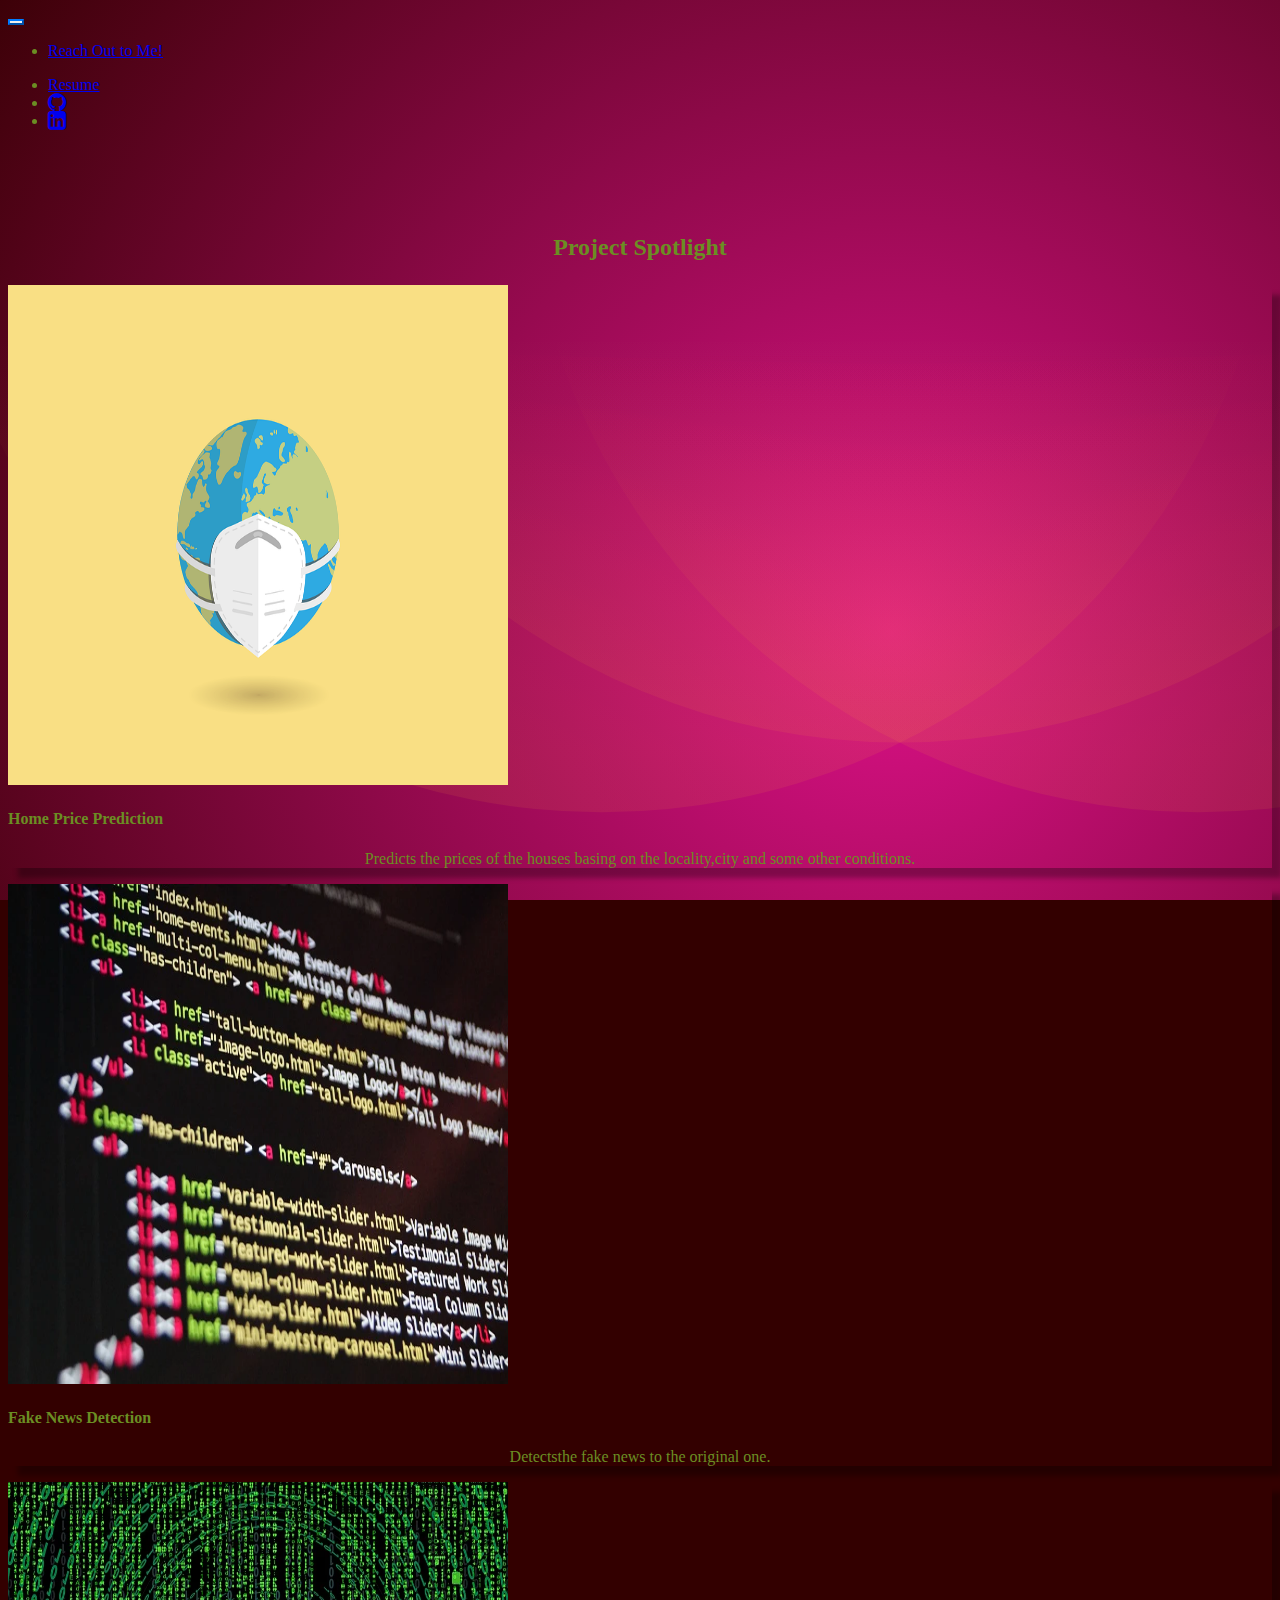
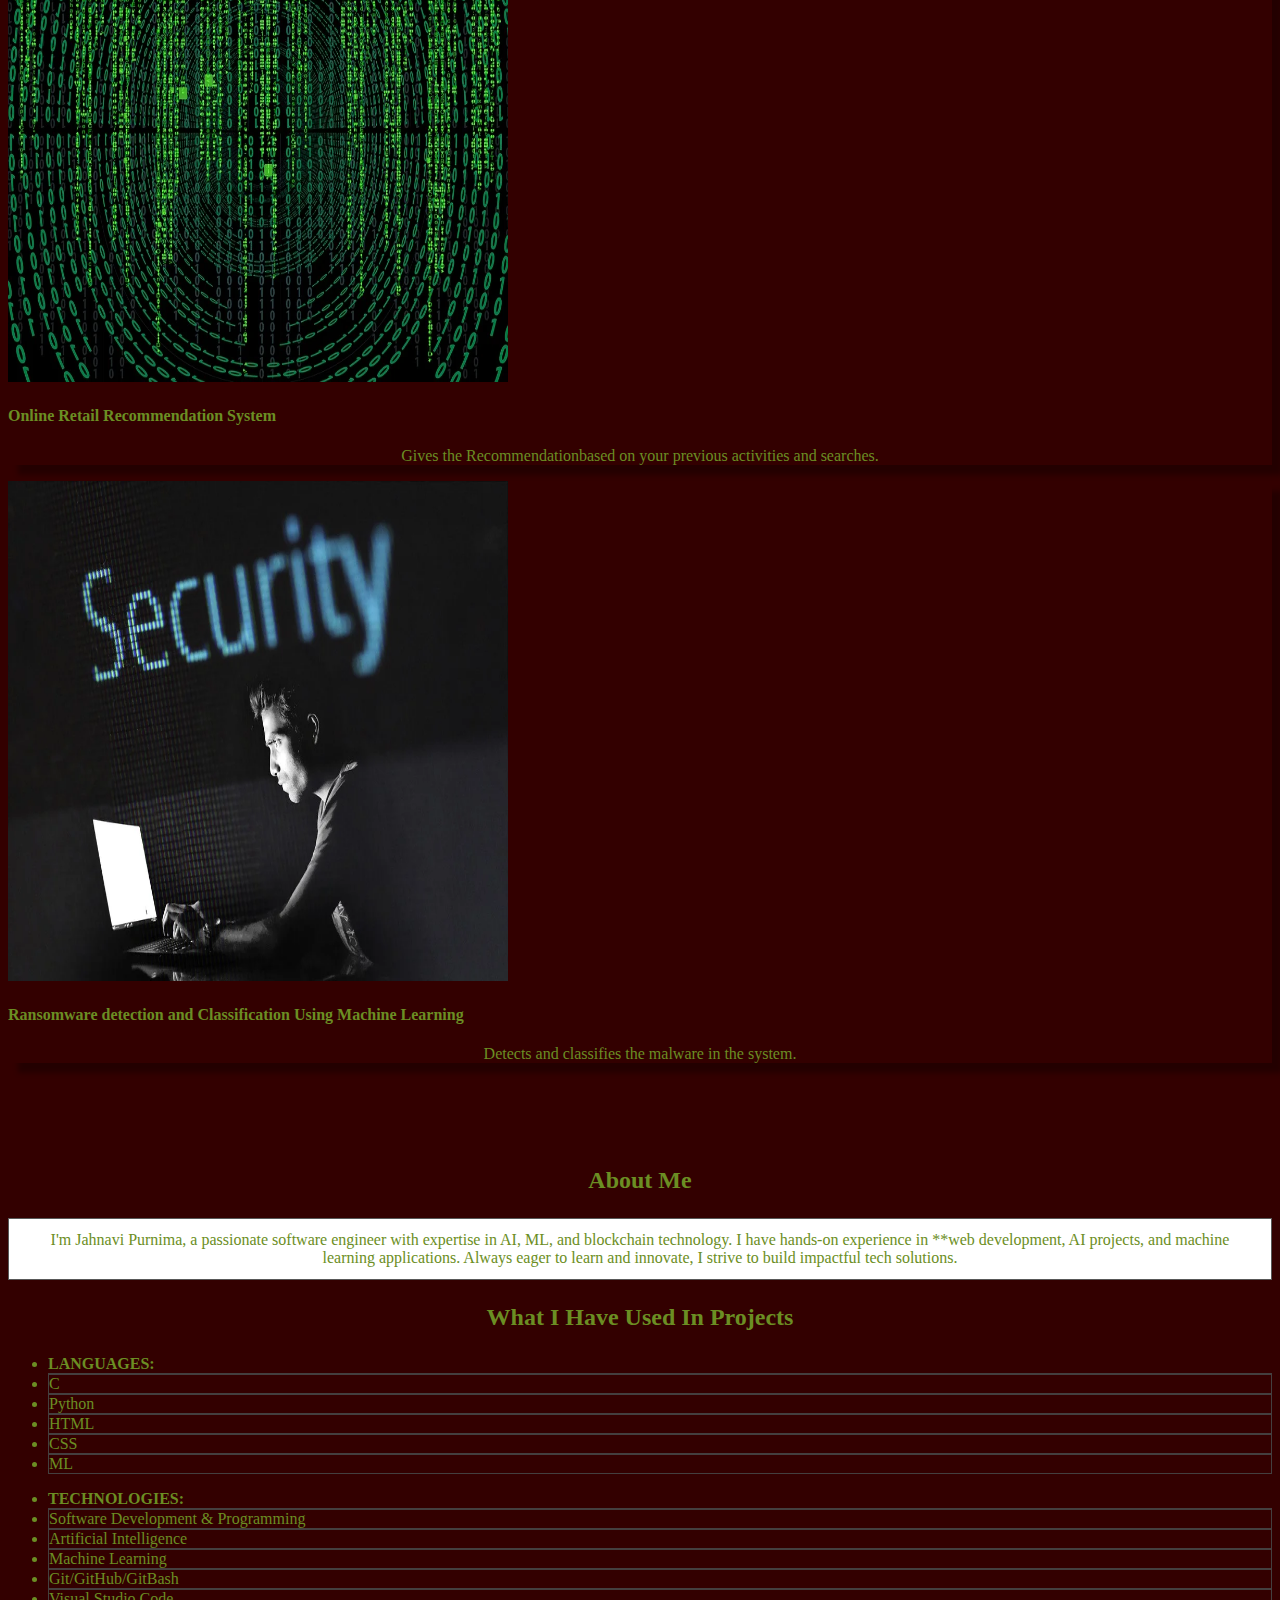
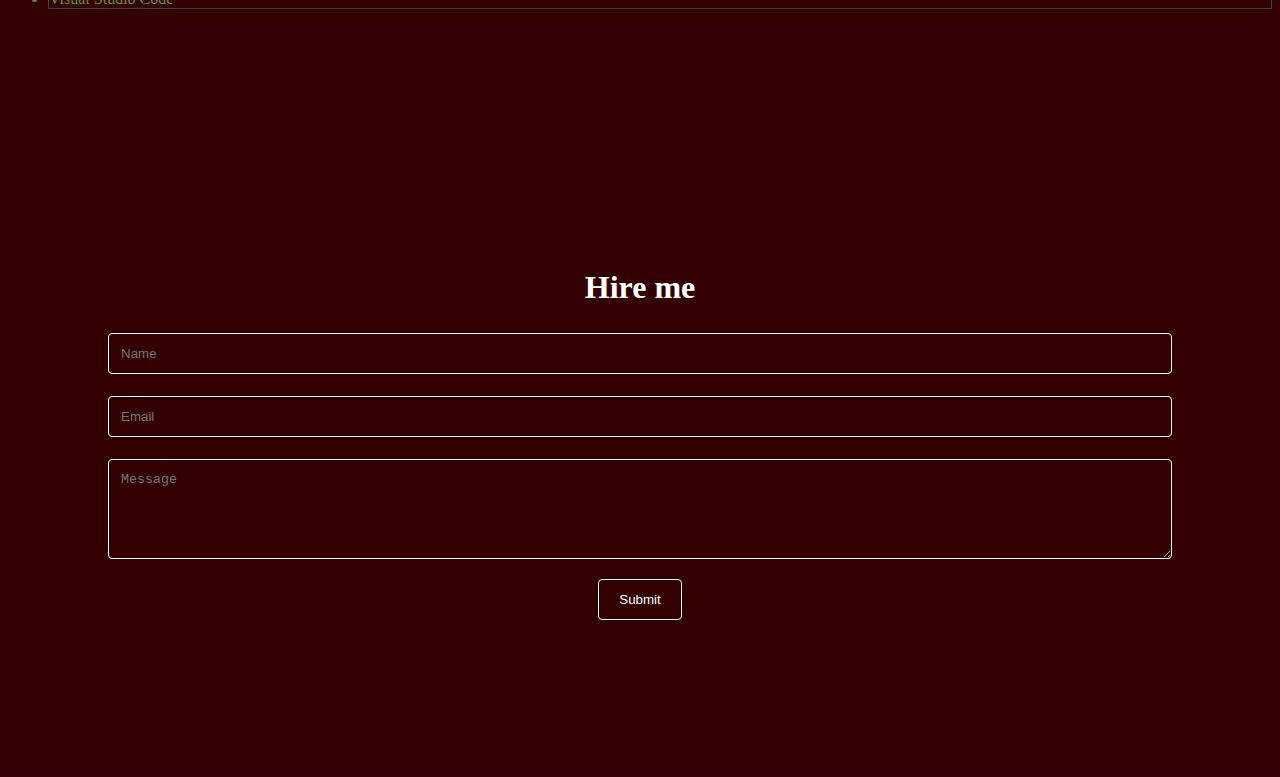
==== index.html @ 0a51f356 "<div class="container last"> 			<div class="section "> 				<div class="contact"> 					<h1>Hire me</h" ====
<!DOCTYPE html>
<html lang="en">

<head>
	<meta charset="utf-8">
	<title>Vetcha Jahnavi Purnima Portfolio</title>
	<meta name="description"
		content="A portfolio showcasing my projects and about me.">
	<meta name="author" content="jahnavi boggle">
	<meta name="viewport" content="width=device-width, initial-scale=1, shrink-to-fit=no">
	<link rel="stylesheet" href="https://stackpath.bootstrapcdn.com/bootstrap/4.1.3/css/bootstrap.min.css"
		integrity="sha384-MCw98/SFnGE8fJT3GXwEOngsV7Zt27NXFoaoApmYm81iuXoPkFOJwJ8ERdknLPMO" crossorigin="anonymous">
	<link rel="stylesheet" href="font-awesome-4.7.0/css/font-awesome.min.css">
	<link rel="stylesheet" href="styles.css">
</head>

<body>

	<!-- bootstrap4 navbar -->
	<div class="container">
		<nav class="navbar navbar-expand-sm">
			<!-- toggler/collapsibe button hidden until certain screen width -->
			<button class="navbar-toggler custom-toggler ml-auto" type="button" data-toggle="collapse"
				data-target="#collapsibleNavbar">
				<span class="navbar-toggler-icon"></span>
			</button>

			<div class="collapse navbar-collapse" id="collapsibleNavbar">
				<ul class="navbar-nav mr-auto">
					<!-- contact email info -->
					<li class="navbar-item p-3">
						<a href="jahnavi16v@gmail.com">Reach Out to Me!</a>
					</li>
				</ul>
				<ul class="navbar-nav">
					<!-- resume -->
					<li class="nav-item p-3">
						<a href="Resume_Template.pdf" target="_blank">Resume</a>
					</li>
					<!-- GitHub account -->
					<li class="nav-item p-3">
						<a href="https://github.com/VJahnavi1610" target="_blank"><i class="fa fa-lg fa-github" aria-hidden="true"></i></a>
					</li>
					<!-- LinkedIn account -->
					<li class="nav-item p-3">
						<a href="https://www.linkedin.com/in/jahnavipurnimav10" target="_blank"><i class="fa fa-lg fa-linkedin-square" aria-hidden="true"></i></a>
					</li>
				</ul>
			</div>
		</nav>
	</div>

	<div class="container" id="white-space-div"></div>

	<!-- project section header -->
	<div class="container section-title">
		<span>
			<h2>Project Spotlight</h2>
		</span>
	</div>

	<!-- project cards -->
	<div class="container row mx-auto">
		<div class="card mx-auto mt-4">
			<a href="@@@projectGitHubUrl@@@" target="_blank">
				<img class="card-img-top img-portion" id="img1" src="royaltyFreeEarth.png">
			</a>
			<div class="card-body">
				<h4 class="card-title">Home Price Prediction</h4>
				<p class="card-text">Predicts the prices of the houses basing on the locality,city and some other conditions.</p>
				
			</div>
		</div>
		<div class="card mx-auto mt-4">
			<a href="@@@projectGitHubUrl@@@" target="_blank">
				<img class="card-img-top img-portion" id="img2" src="royaltyFreehtmlCode.png">
			</a>
			<div class="card-body">
				<h4 class="card-title">Fake News Detection</h4>
				<p class="card-text">Detectsthe fake news to the original one.</p>
				
			</div>
		</div>
		<div class="card mx-auto mt-4">
			<a href="@@@projectGitHubUrl@@@" target="_blank">
				<img class="card-img-top img-portion" id="img3" src="royaltyFreematrix.png">
			</a>
			<div class="card-body">
				<h4 class="card-title">Online Retail Recommendation System</h4>
				<p class="card-text">Gives the Recommendationbased on your previous activities and searches.</p>
				
			</div>
		</div>
		<div class="card mx-auto mt-4">
			<a href="@@@projectGitHubUrl@@@" target="_blank">
				<img class="card-img-top img-portion" id="img4" src="royaltyFreesecurity.png">
			</a>
			<div class="card-body">
				<h4 class="card-title">Ransomware detection and Classification Using Machine Learning </h4>
				<p class="card-text">Detects and classifies the malware in the system.</p>
				
			</div>
		</div>
	</div>

	<div class="container" id="white-space-div"></div>

	<!-- about me and skills section -->
	<div class="container row mx-auto">
		<span class="col-lg-6">
			<h2 class="section-title">About Me</h2>
			<p class="col-sm-8 mx-auto">  

				I'm Jahnavi Purnima, a passionate software engineer with expertise in AI, ML, and blockchain technology. I have hands-on experience in **web development, AI projects, and machine learning applications. Always eager to learn and innovate, I strive to build impactful tech solutions.</p>
		</span>
		<span class="col-lg-6">
			<h2 class="section-title">What I Have Used In Projects</h2>
			<div class="container row">
				<ul class="list-group-horizontal text-center col-sm-6">
					<li class="list-group-item">LANGUAGES:</li>
					<li class="list-group-item">C</li>
					<li class="list-group-item">Python</li>
					<li class="list-group-item">HTML</li>
					<li class="list-group-item">CSS</li>
					<li class="list-group-item">ML</li>
				</ul>
				<ul class="list-group-horizontal text-center col-sm-6">
					<li class="list-group-item">TECHNOLOGIES:</li>
					<li class="list-group-item">Software Development & Programming</li>
					<li class="list-group-item">Artificial Intelligence</li>
					<li class="list-group-item">Machine Learning</li>
					<li class="list-group-item">Git/GitHub/GitBash</li>
					<li class="list-group-item">Visual Studio Code</li>
				</ul>
			</div>
		</span>
	</div>

	<div class="container" id="white-space-div"></div>

	

	<div class="container" id="white-space-div"></div>

	<div class="container" id="white-space-div"></div>

	<!-- Scripts section -->
	<script src="https://stackpath.bootstrapcdn.com/bootstrap/4.1.3/js/bootstrap.min.js"
		integrity="sha384-ChfqqxuZUCnJSK3+MXmPNIyE6ZbWh2IMqE241rYiqJxyMiZ6OW/JmZQ5stwEULTy"
		crossorigin="anonymous"></script>

		<div class="container last">
			<div class="section ">
				<div class="contact">
					<h1>Hire me</h1>
			
			  <form action="">
		<input type="text" placeholder="Name">
		<input type="text" placeholder="Email">
		<textarea name="" id="" cols="30" rows="10" placeholder="Message" style="height: 100px;"></textarea>
		<input type="submit">
			  </form>
				</div>
			</div>
		</div>
		
</body>

</html>
---- styles.css ----
body {
    /* background-color: rgba(191, 248, 255, 0.35); */
    color:olivedrab;
    background-color: #330000;
    background-image: url("data:image/svg+xml,%3Csvg xmlns='http://www.w3.org/2000/svg' width='100%25' height='100%25' viewBox='0 0 800 400'%3E%3Cdefs%3E%3CradialGradient id='a' cx='396' cy='281' r='514' gradientUnits='userSpaceOnUse'%3E%3Cstop offset='0' stop-color='%23D18'/%3E%3Cstop offset='1' stop-color='%23330000'/%3E%3C/radialGradient%3E%3ClinearGradient id='b' gradientUnits='userSpaceOnUse' x1='400' y1='148' x2='400' y2='333'%3E%3Cstop offset='0' stop-color='%23FA3' stop-opacity='0'/%3E%3Cstop offset='1' stop-color='%23FA3' stop-opacity='0.5'/%3E%3C/linearGradient%3E%3C/defs%3E%3Crect fill='url(%23a)' width='800' height='400'/%3E%3Cg fill-opacity='0.19'%3E%3Ccircle fill='url(%23b)' cx='267.5' cy='61' r='300'/%3E%3Ccircle fill='url(%23b)' cx='532.5' cy='61' r='300'/%3E%3Ccircle fill='url(%23b)' cx='400' cy='30' r='300'/%3E%3C/g%3E%3C/svg%3E");
    background-attachment: fixed;
    background-size: cover;
/* background by SVGBackgrounds.com */
}
.section-title {
    text-align: center;
    margin: 1.5rem auto; /* centers div and gives top and bottom margin */
}
#white-space-div {
    height: 4rem;
}
.section-title + p {
    background-color:white;
    border:1px solid rgba(70, 70, 70, 0.9);
    padding: .75rem 1.25rem;
}
.btn, ul > .list-group-item {
    border:1px solid rgba(70, 70, 70, 0.9);
}

/*===========
    Navbar
=============*/

    /* match default bootstrap link color */
.custom-toggler {
    border-color: #007bff;
}
.custom-toggler:hover {
    border-color: rgba(0,86,179, 1);
}

    /* match default bootstrap link color on hover*/
.custom-toggler .navbar-toggler-icon {
    background-image: url("data:image/svg+xml;charset=utf8,%3Csvg viewBox='0 0 32 32' xmlns='http://www.w3.org/2000/svg'%3E%3Cpath stroke='rgba(0,123,255, 1)' stroke-width='2' stroke-linecap='round' stroke-miterlimit='10' d='M4 8h24M4 16h24M4 24h24'/%3E%3C/svg%3E");
}
.custom-toggler:hover .navbar-toggler-icon {
    background-image: url("data:image/svg+xml;charset=utf8,%3Csvg viewBox='0 0 32 32' xmlns='http://www.w3.org/2000/svg'%3E%3Cpath stroke='rgba(0,86,179, 1)' stroke-width='2' stroke-linecap='round' stroke-miterlimit='10' d='M4 8h24M4 16h24M4 24h24'/%3E%3C/svg%3E");
}


/*===========
    Cards
=============*/

.card {
    box-shadow: 10px 10px 5px rgba(0, 0, 0, 0.3);
}
.card-img-top {
    max-height: 500px;
}
.img-portion {
    width: 500px;
	height: 500px;
	display: black;
}

/*===========
    Lists
=============*/

:first-child.list-group-item {
    border-top: none;
    border-left: none;
    border-right: none;
    background: none;
    font-weight: bold;
}

.last{
    background-color: var(--secondarycolor);
    height: 550px;
}
   .contact{
       padding:30px 100px;
       text-align: center;
       height: 500px;
     
       color: white;
   }

   .contact h1, p{
       text-align: center;
   }

   input[type=text], textarea{
       width: 100%;
       padding: 12px;
       border: 1px solid white;
       border-radius: 4px;
       box-sizing: border-box;
       margin-top: 6px;
       margin-bottom: 16px;
       background-color: transparent;
       color: white;
   }



 input[type=submit]{
     text-align: center;
       padding: 12px 20px;
       border: 1px solid white;
       border-radius: 4px;
       box-sizing: border-box;
       cursor: pointer;
color: white;
       background-color: transparent;
   }

   .contact i{
    margin: 10px;
    cursor: pointer;   
   }

   
 #popupBoxOnePosition,
 #popupBoxTwoPosition,
 #popupBoxThreePosition {
   top: 0;
   left: 0;
   position: fixed;
   width: 100%;
   height: 100%;
   background-color: var(--secondarycolor);
   display: none;
   z-index: +3;
 }

 .popupBoxWrapper {
   width: 100%;
   text-align: center;
 }

 .popupBoxContent {
  justify-content: center;
  text-align: center;
 }

 .popupBoxContent h1{
   color: white;
   margin-bottom: 200px;
 }

 #closebox1,
 #closebox2,
 #closebox3,
 #closebox4,
 #closebox5,
 #closebox6 {
   margin-left: 97%;
   position: absolute;
   cursor: pointer;
   color: white;
 }

.popupBoxContent img{
  float: center;
 height: 200px;
 margin: 20px;
}
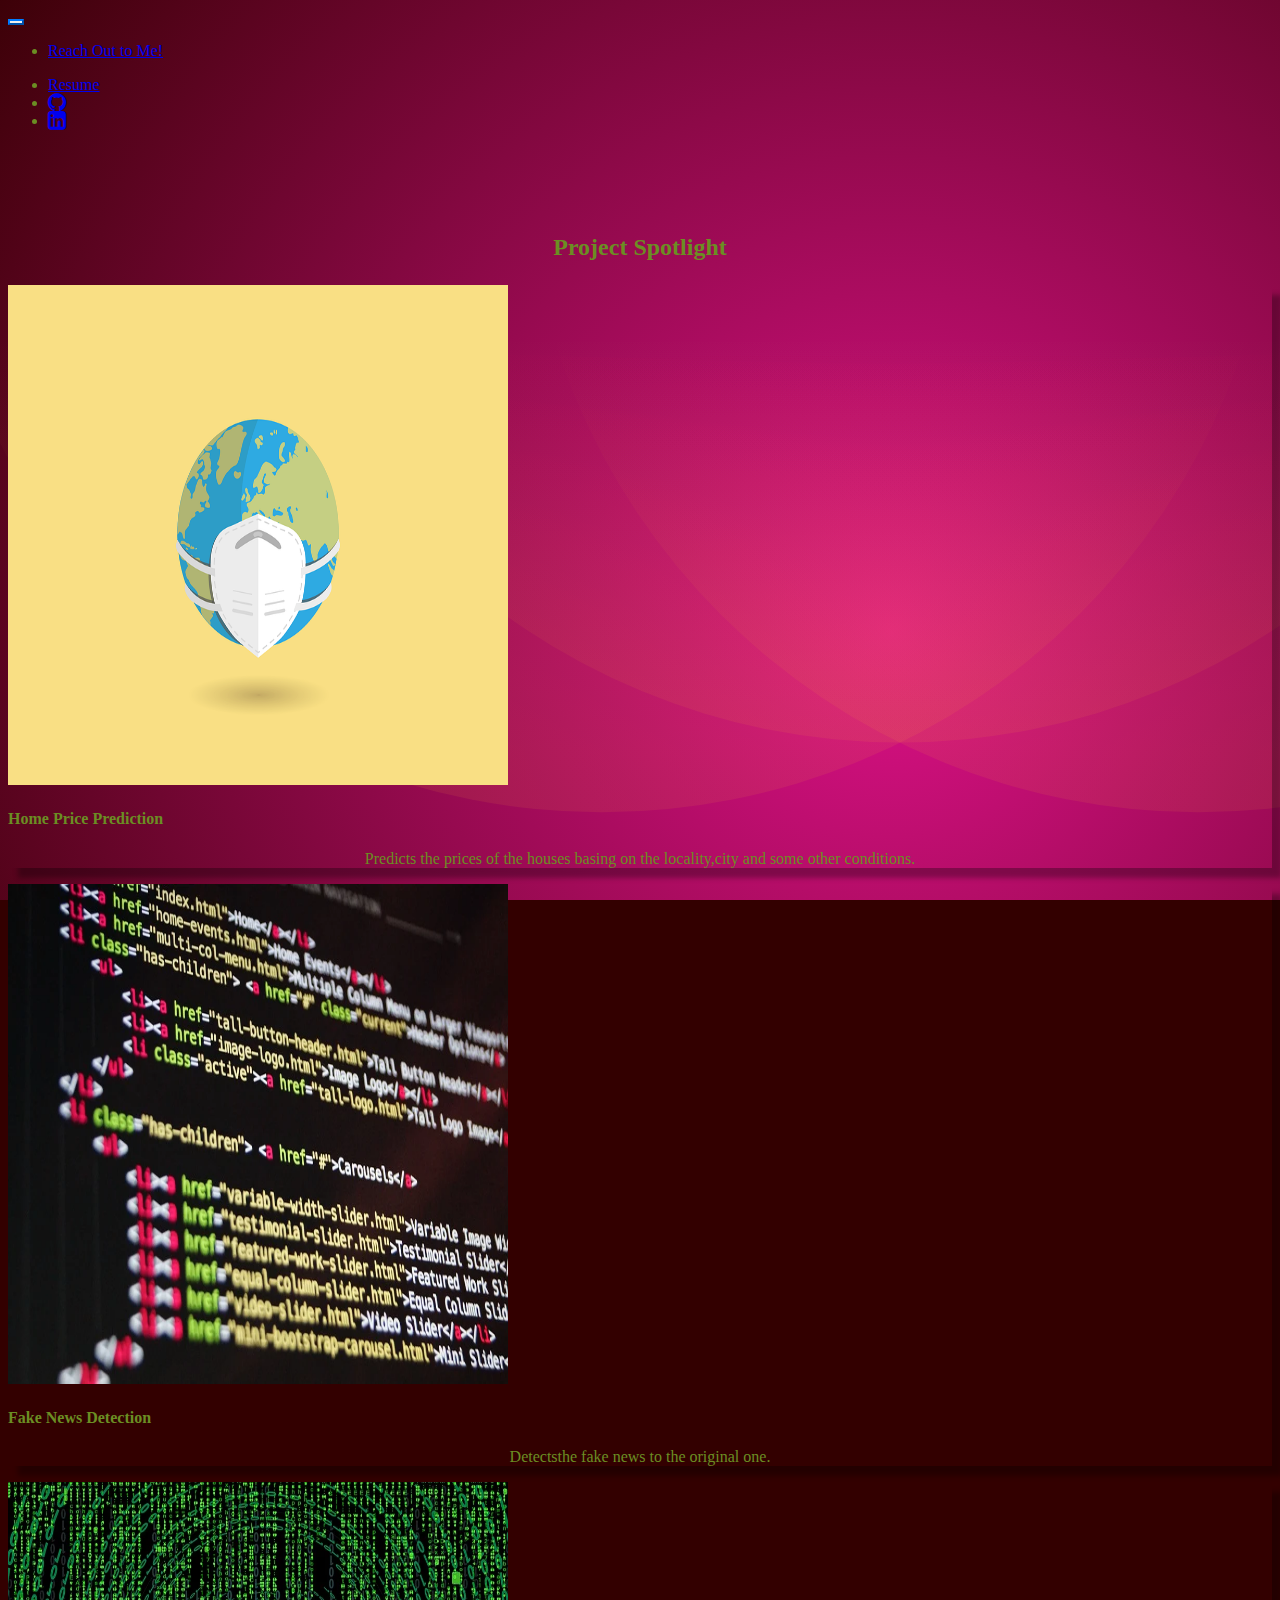
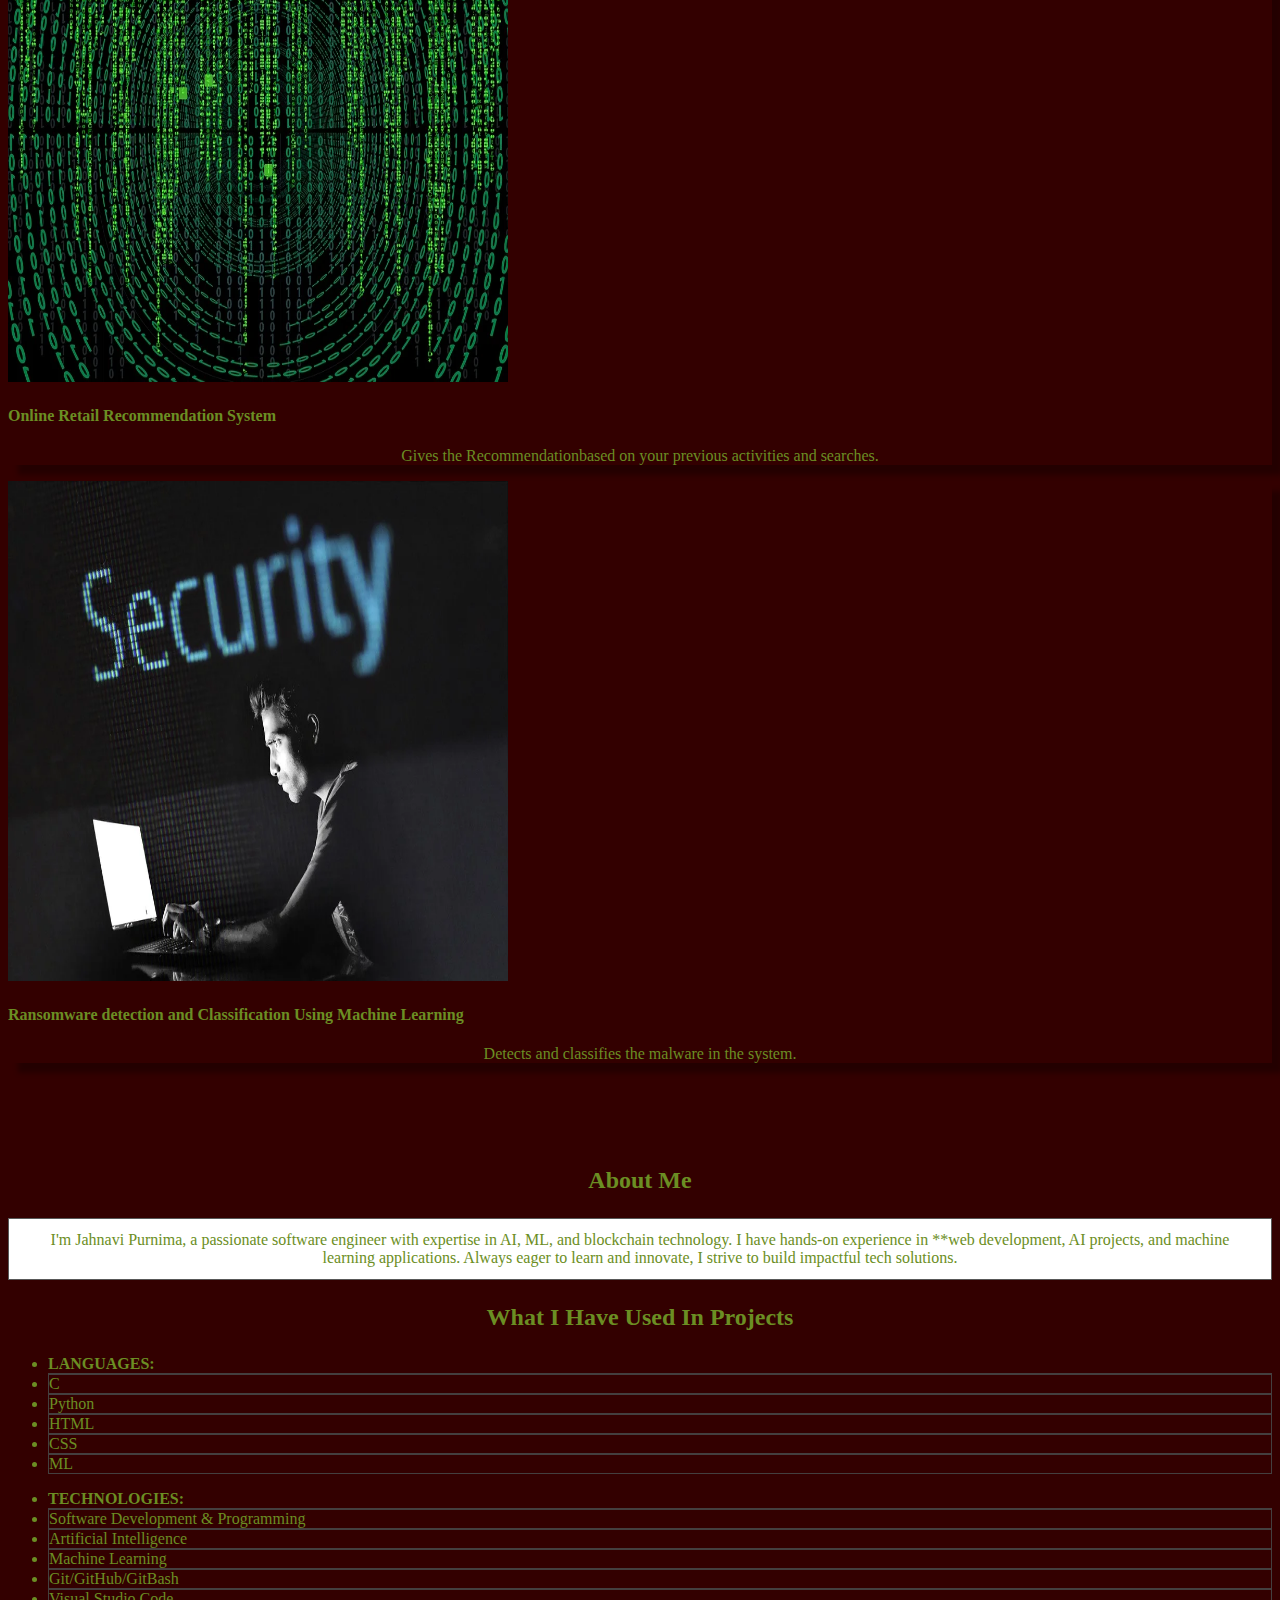
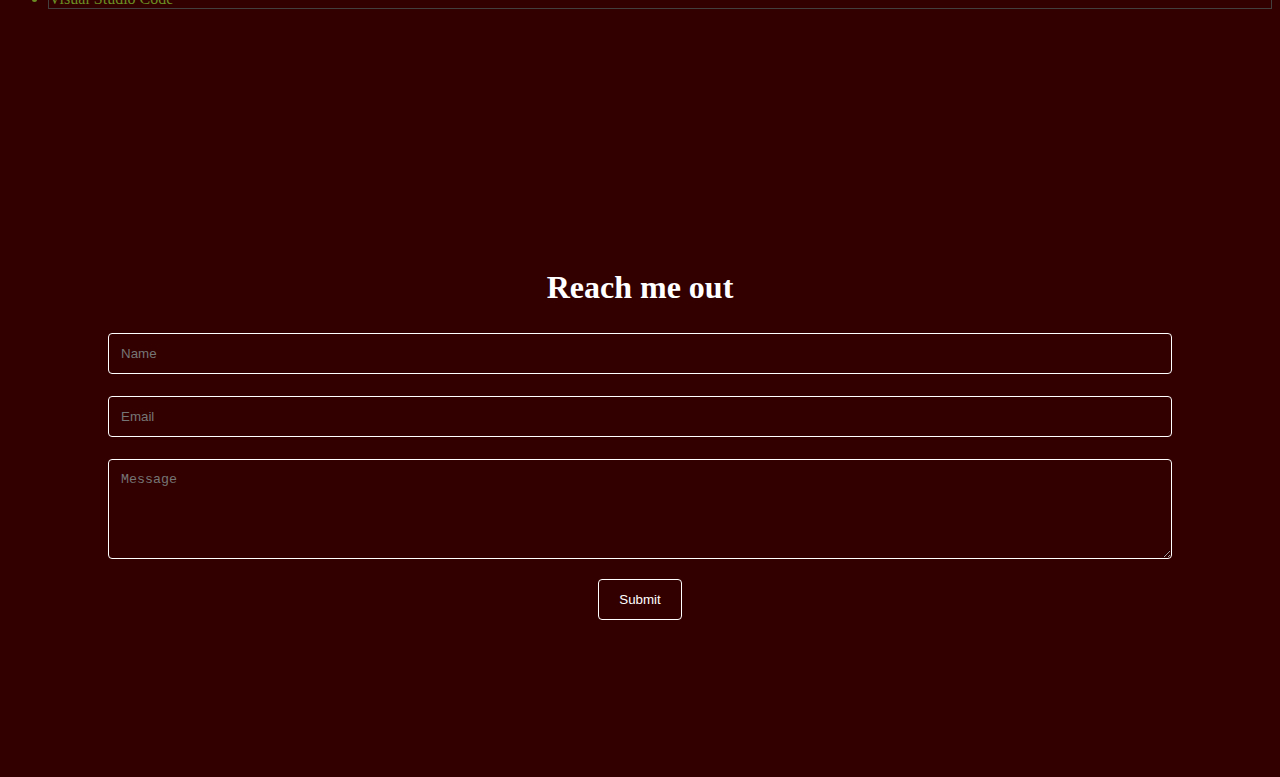
==== commit a0003dc3: "<h1>Reach me out</h1>" ====
--- a/index.html
+++ b/index.html
@@ -6,7 +6,7 @@
 	<title>Vetcha Jahnavi Purnima Portfolio</title>
 	<meta name="description"
 		content="A portfolio showcasing my projects and about me.">
-	<meta name="author" content="jahnavi boggle">
+	<meta name="author" content="jahnavi purnima">
 	<meta name="viewport" content="width=device-width, initial-scale=1, shrink-to-fit=no">
 	<link rel="stylesheet" href="https://stackpath.bootstrapcdn.com/bootstrap/4.1.3/css/bootstrap.min.css"
 		integrity="sha384-MCw98/SFnGE8fJT3GXwEOngsV7Zt27NXFoaoApmYm81iuXoPkFOJwJ8ERdknLPMO" crossorigin="anonymous">
@@ -30,6 +30,7 @@
 					<!-- contact email info -->
 					<li class="navbar-item p-3">
 						<a href="jahnavi16v@gmail.com">Reach Out to Me!</a>
+						
 					</li>
 				</ul>
 				<ul class="navbar-nav">
@@ -152,7 +153,7 @@
 		<div class="container last">
 			<div class="section ">
 				<div class="contact">
-					<h1>Hire me</h1>
+					<h1>Reach me out</h1>
 			
 			  <form action="">
 		<input type="text" placeholder="Name">
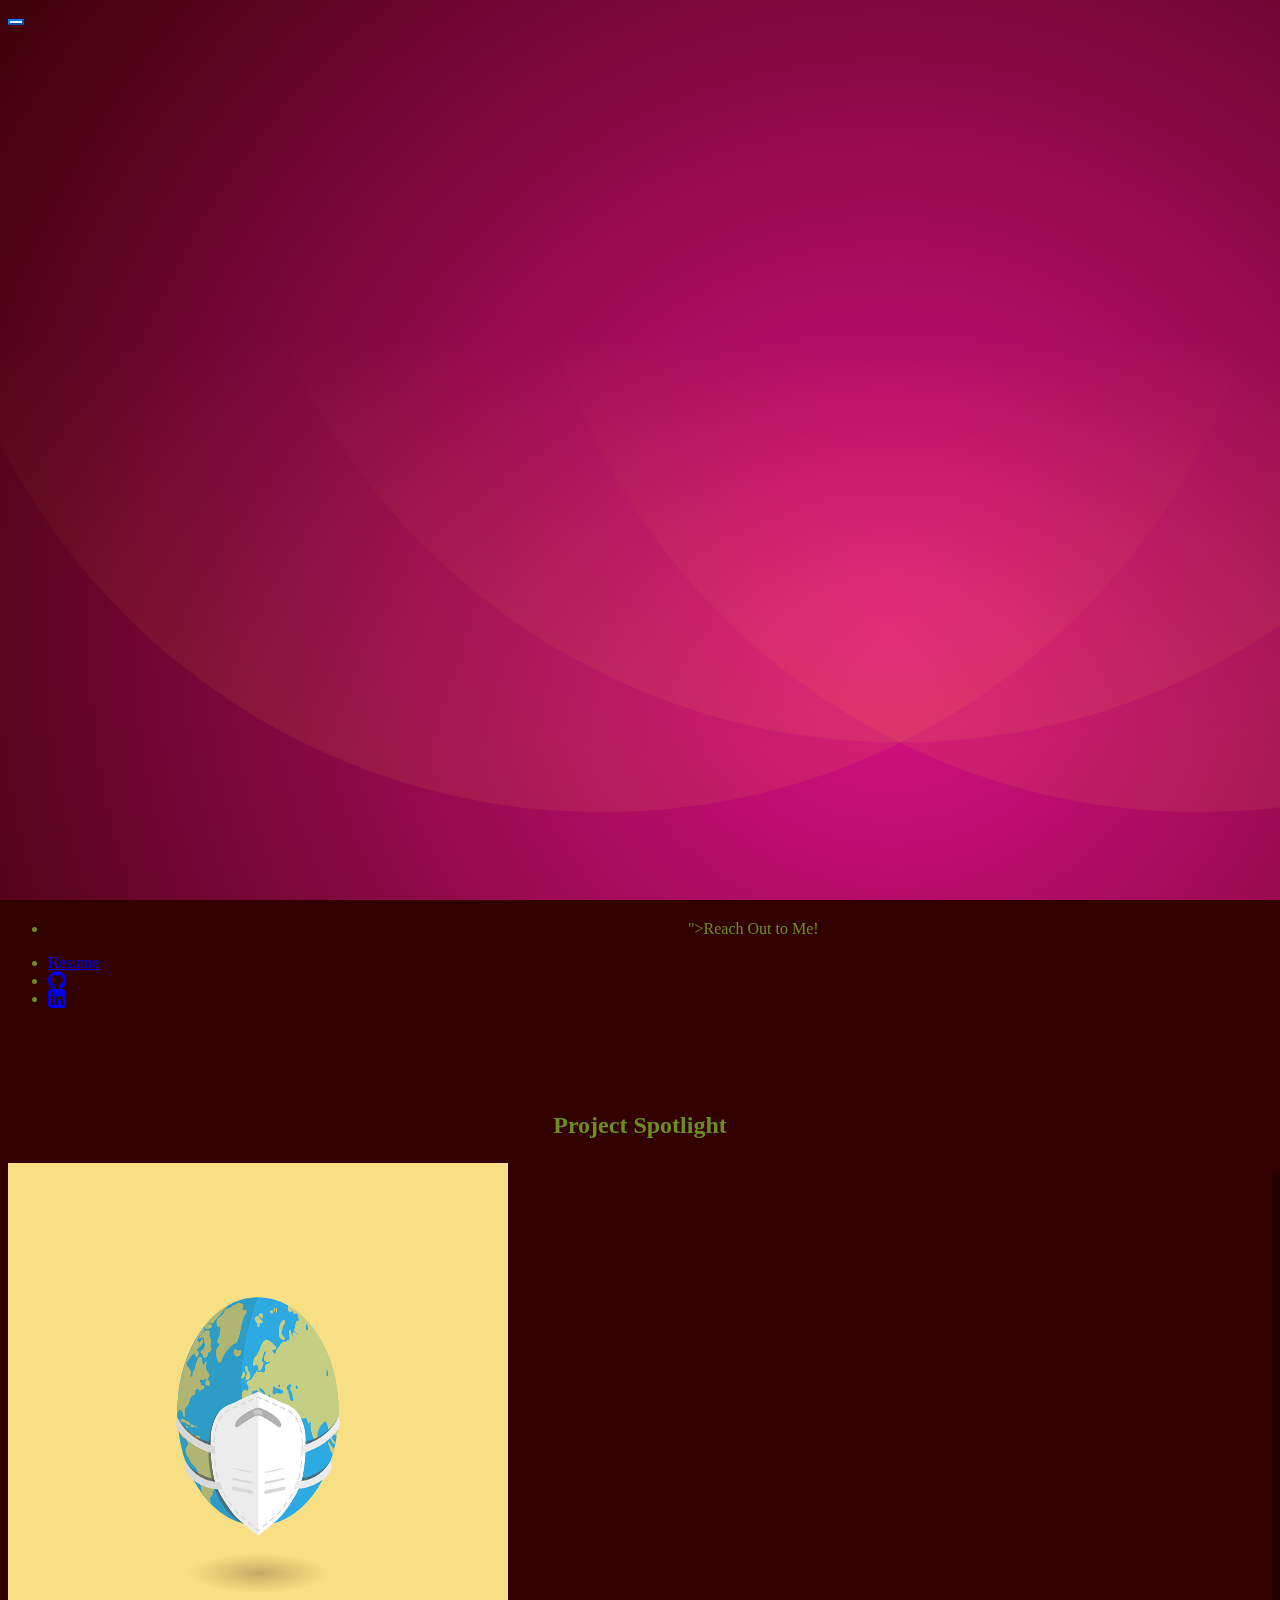
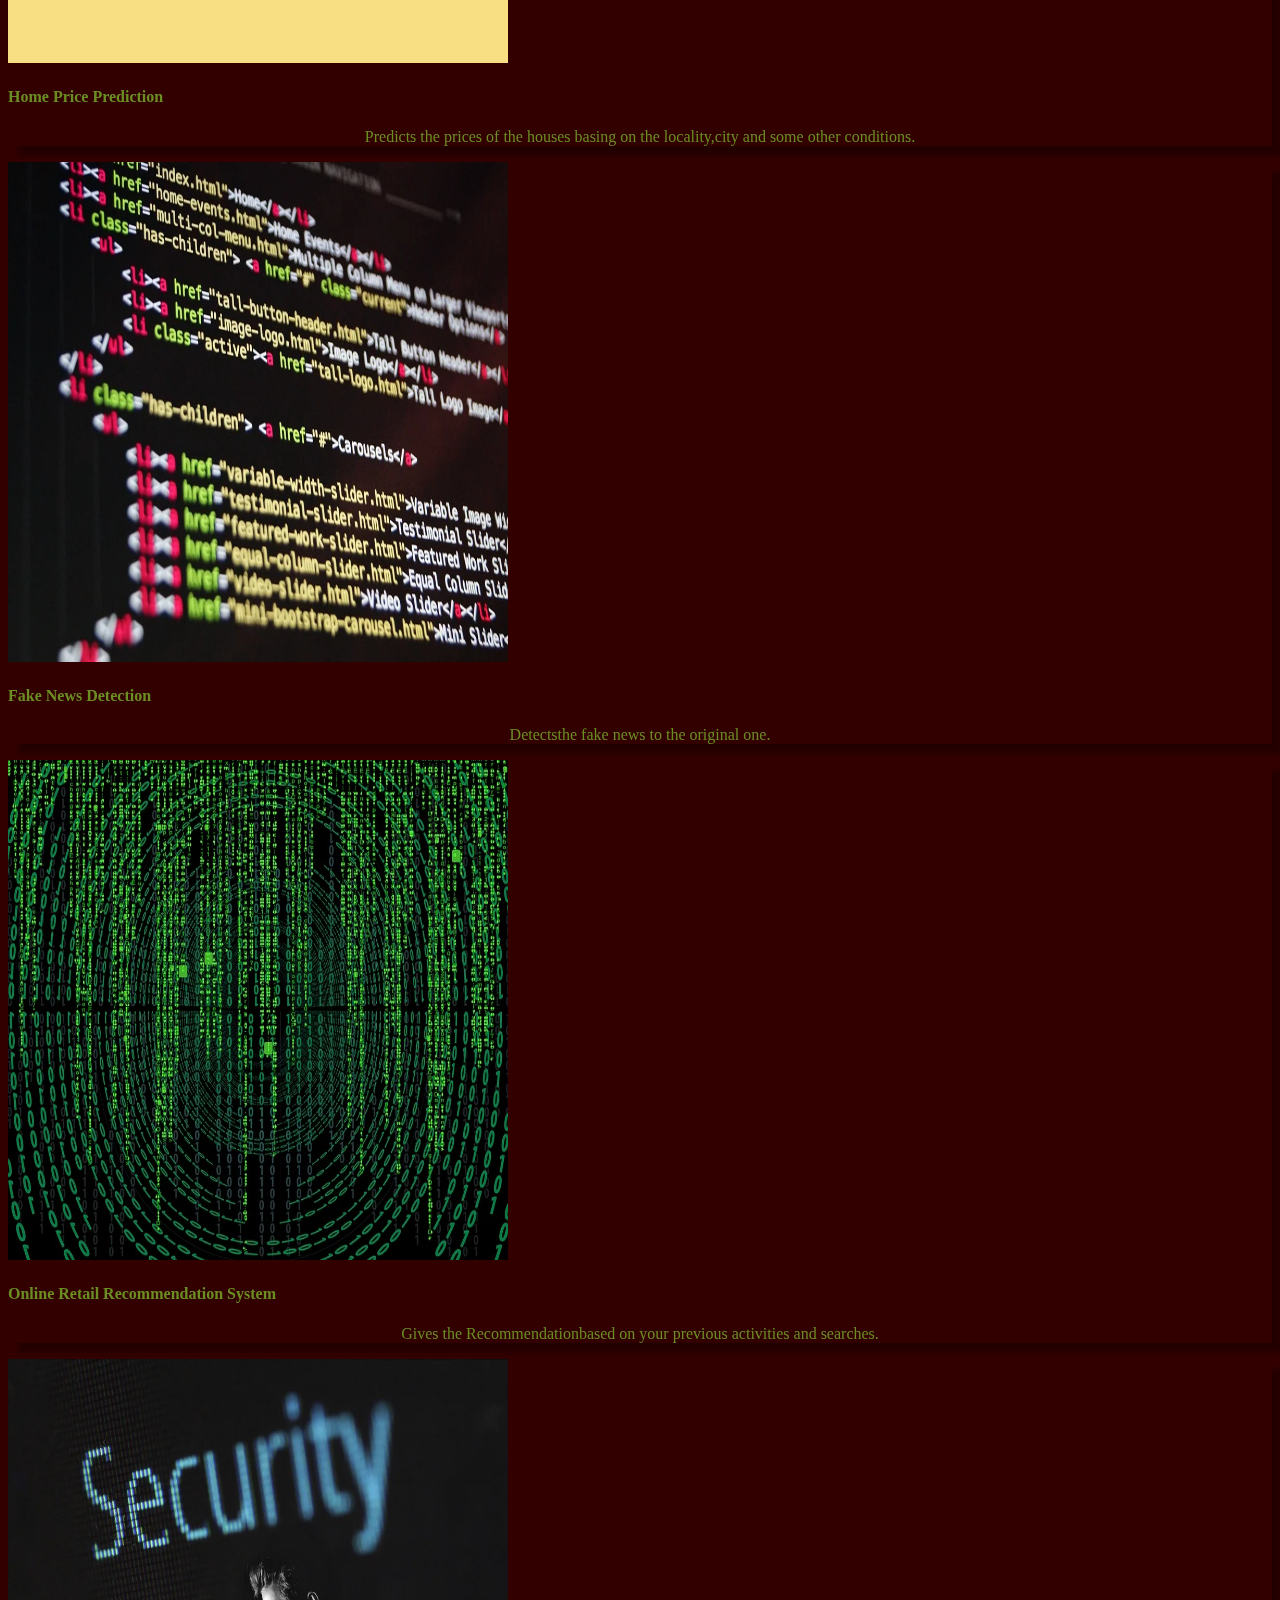
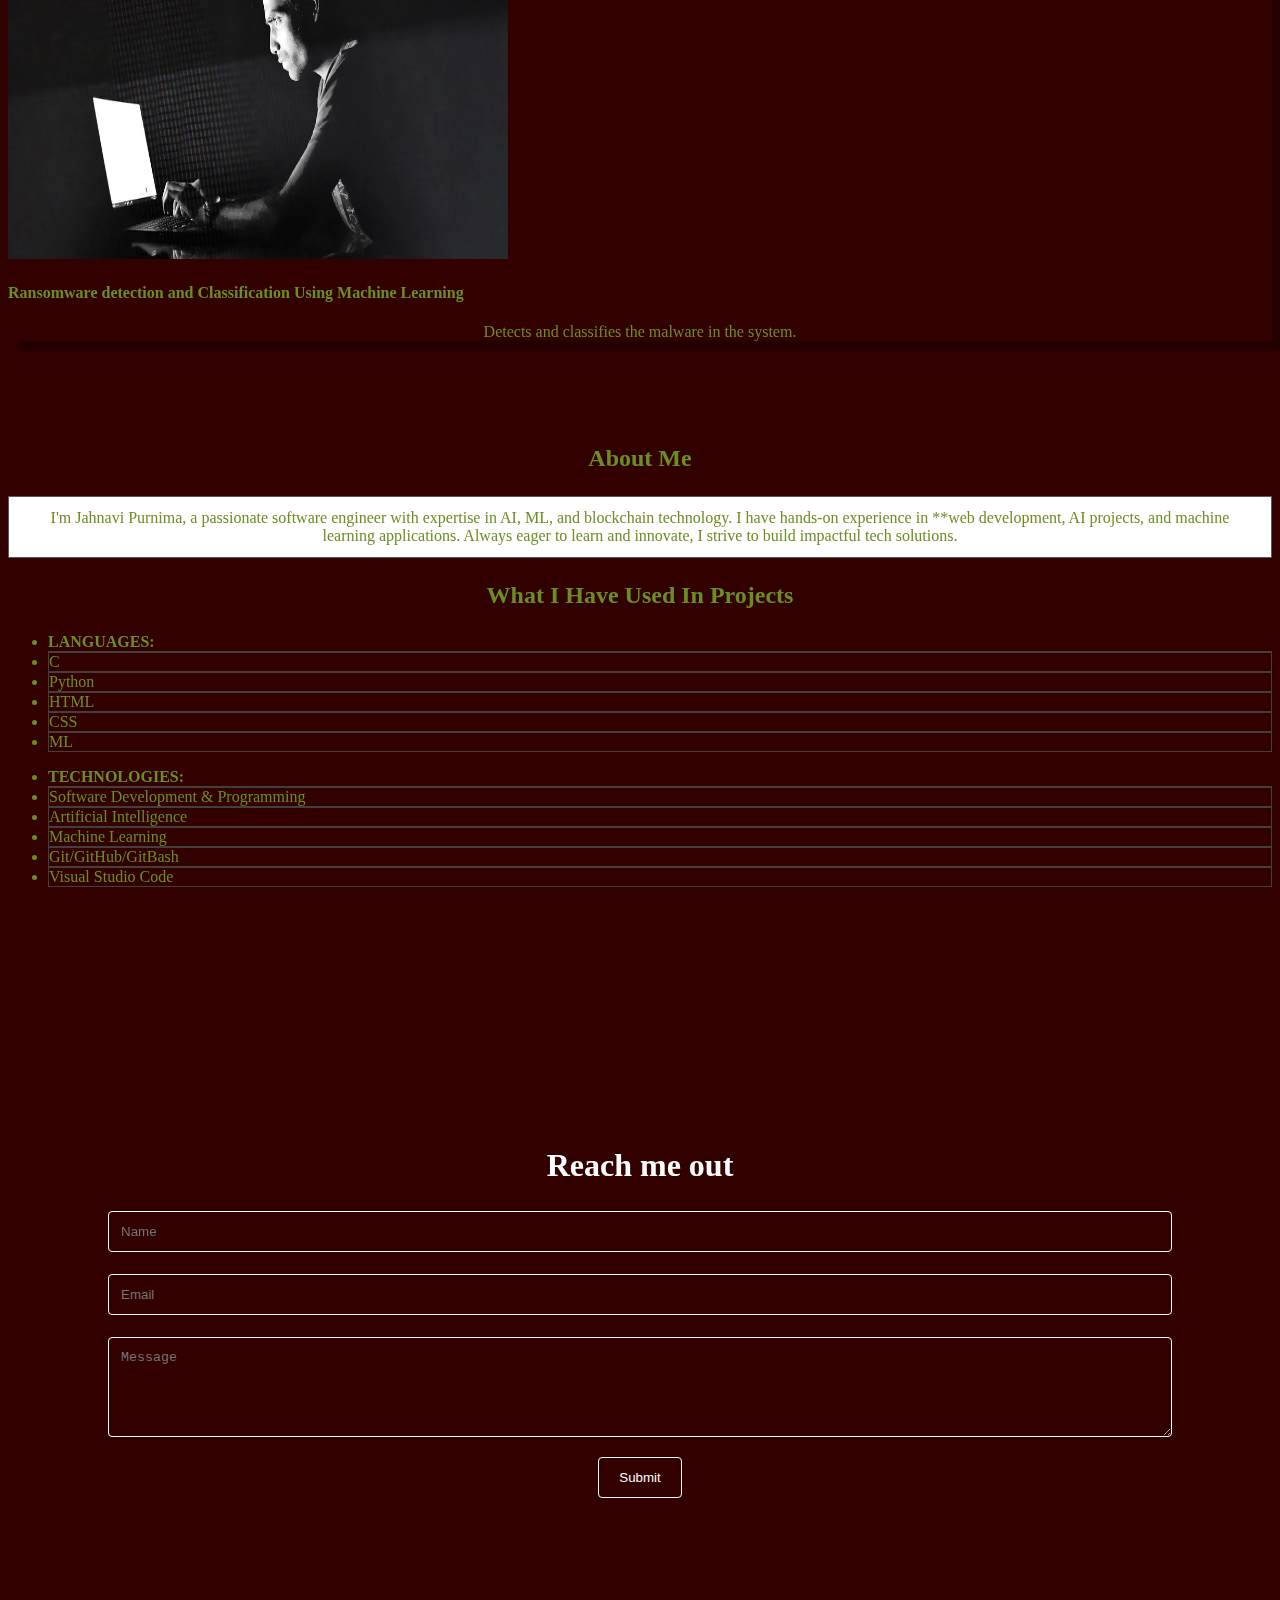
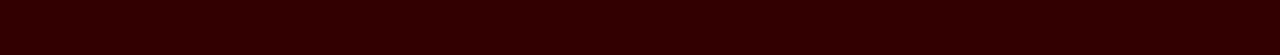
==== commit 4ccdfa83: "<iframe src="https://docs.google.com/forms/d/e/1FAIpQLSd8eQS-tcNwkzicrIyZKSiQVO0OPRy5CjAv8iKG5lNnOmH" ====
--- a/index.html
+++ b/index.html
@@ -29,7 +29,7 @@
 				<ul class="navbar-nav mr-auto">
 					<!-- contact email info -->
 					<li class="navbar-item p-3">
-						<a href="jahnavi16v@gmail.com">Reach Out to Me!</a>
+						<iframe src="https://docs.google.com/forms/d/e/1FAIpQLSd8eQS-tcNwkzicrIyZKSiQVO0OPRy5CjAv8iKG5lNnOmH_hg/viewform?embedded=true" width="640" height="892" frameborder="0" marginheight="0" marginwidth="0">Loading…</iframe>">Reach Out to Me!</a>
 						
 					</li>
 				</ul>
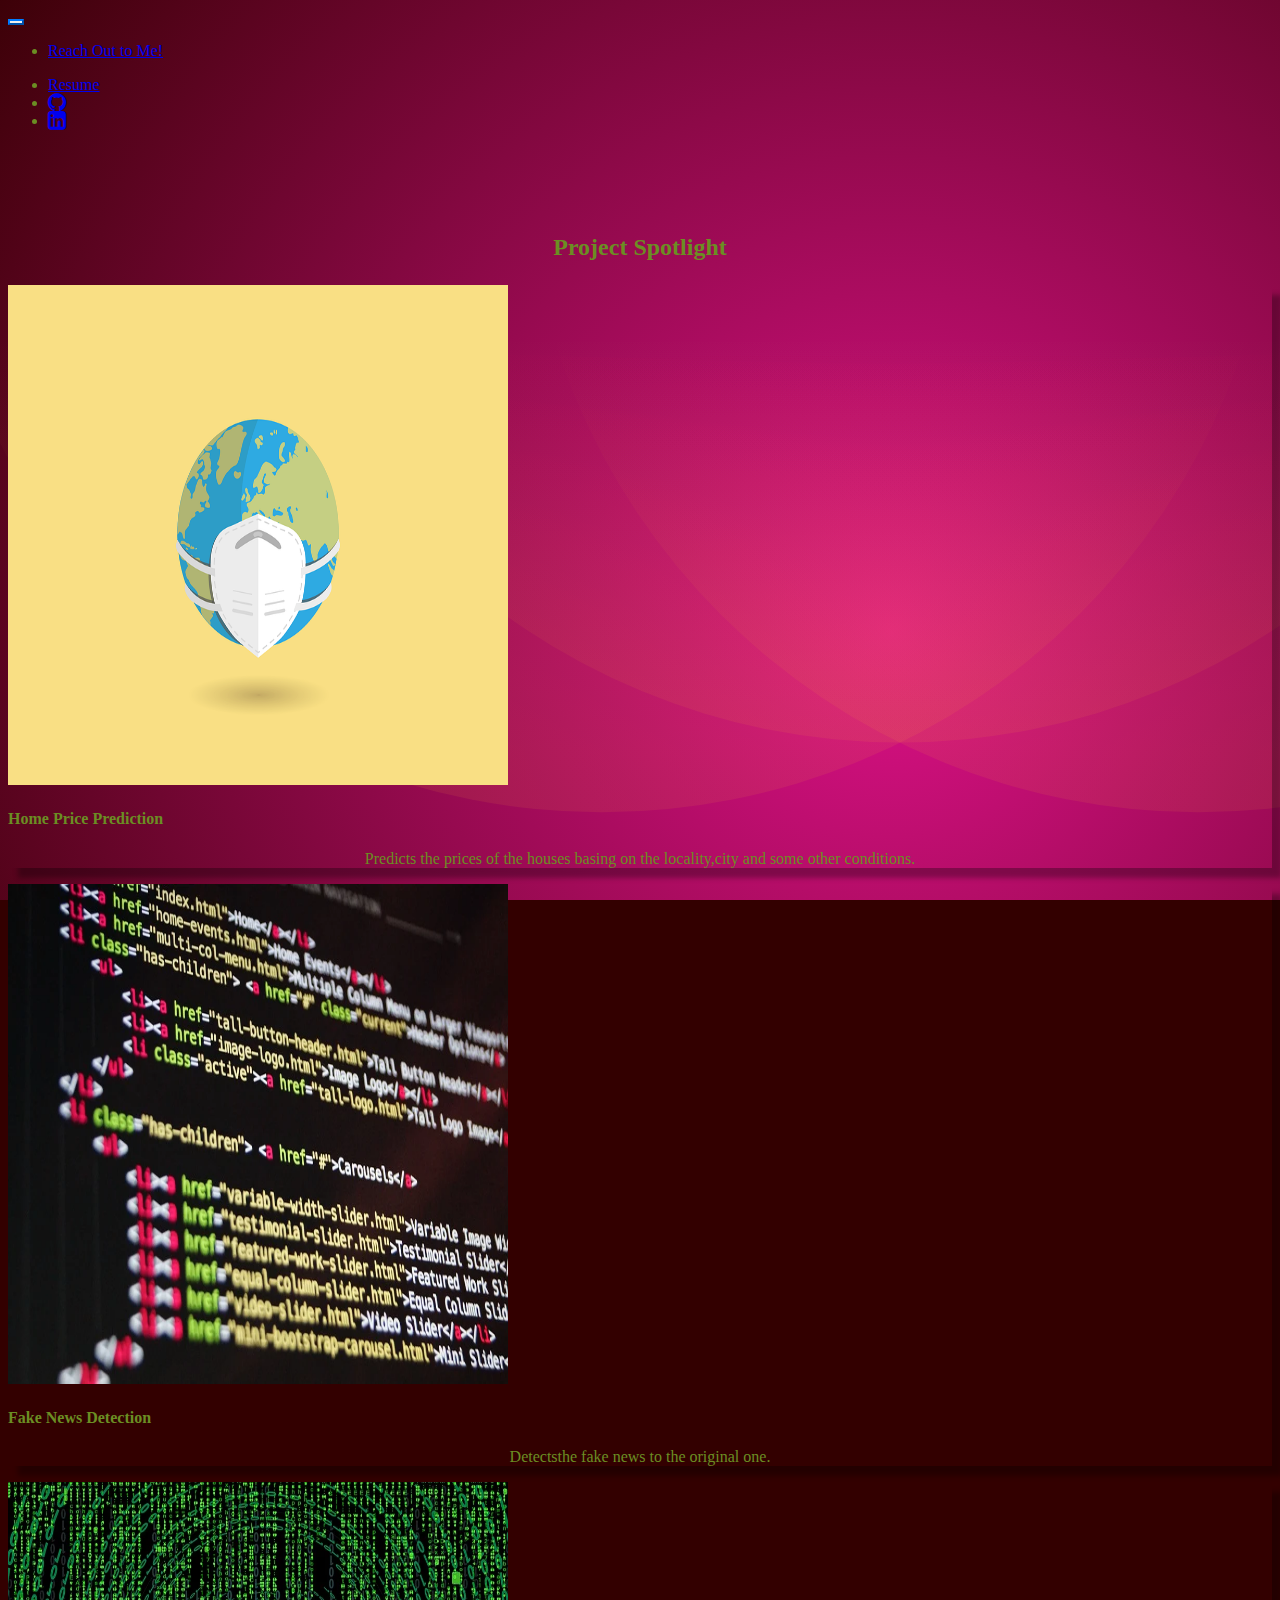
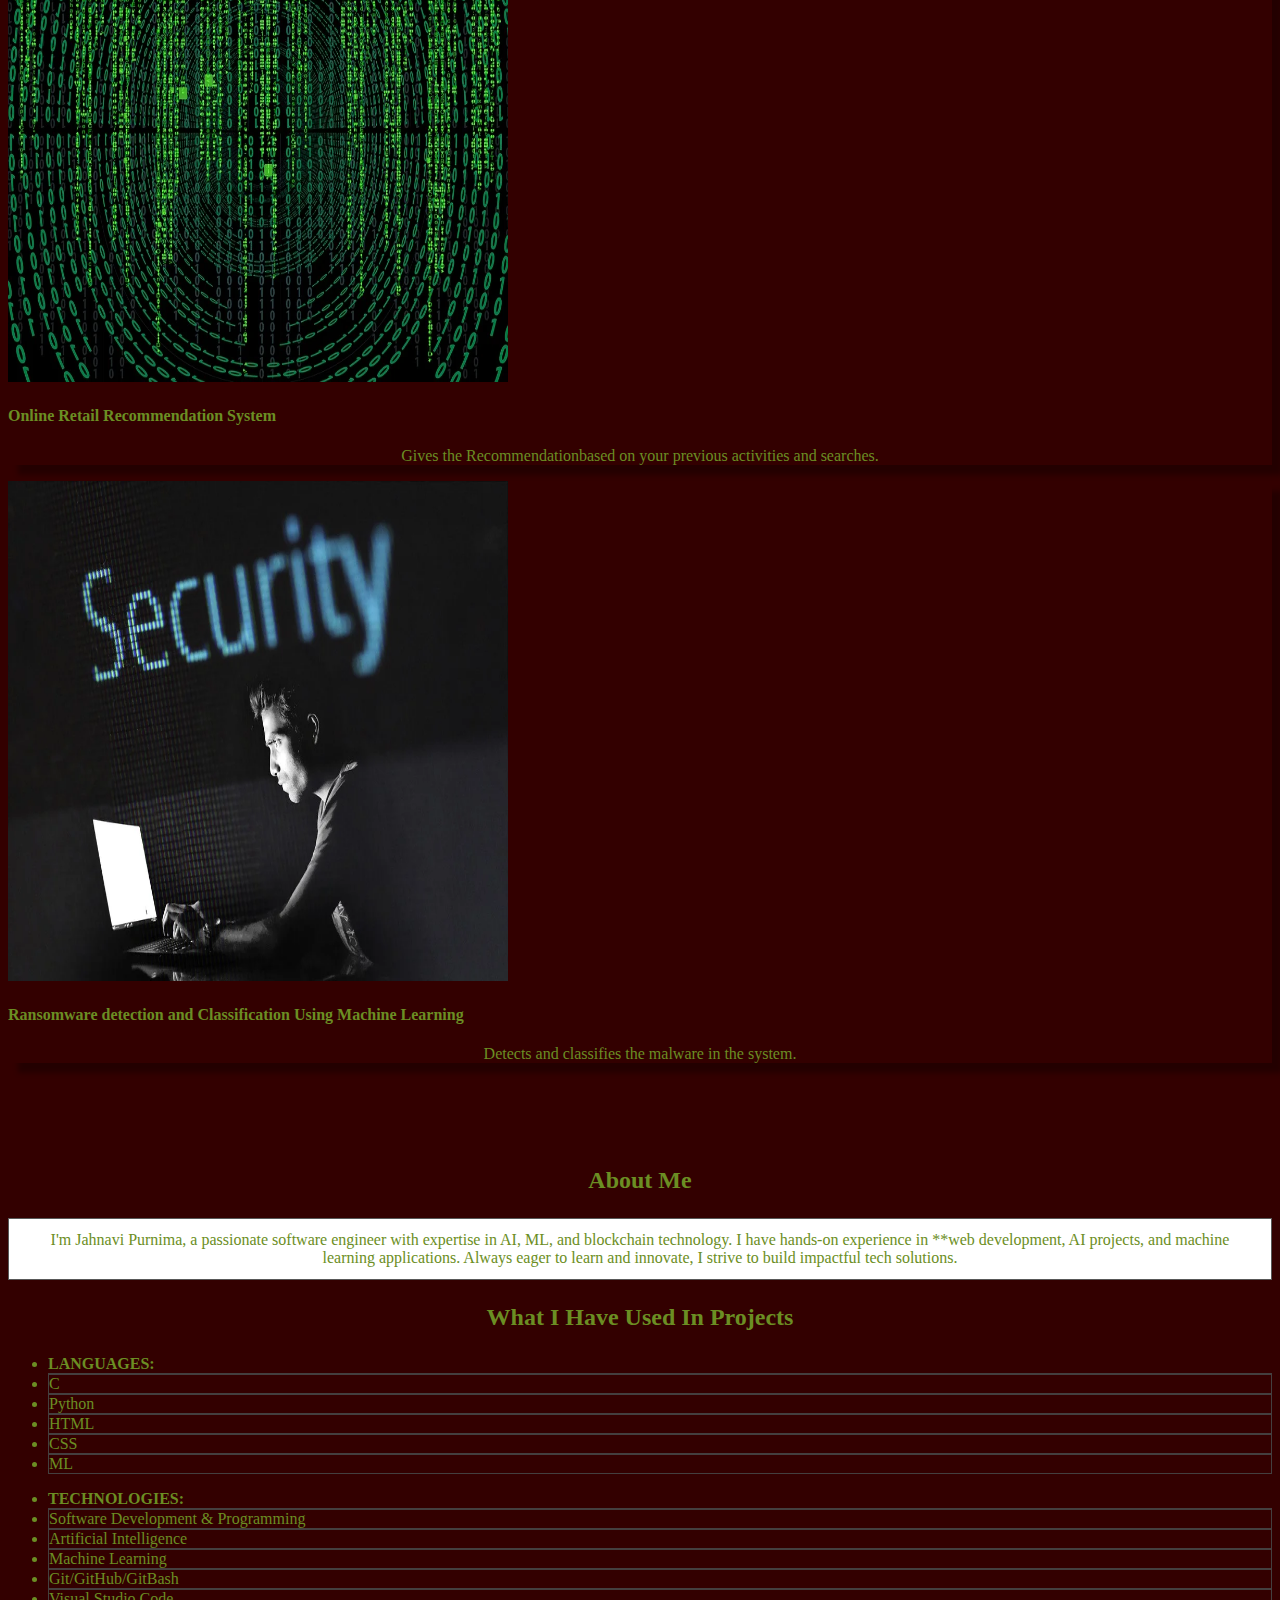
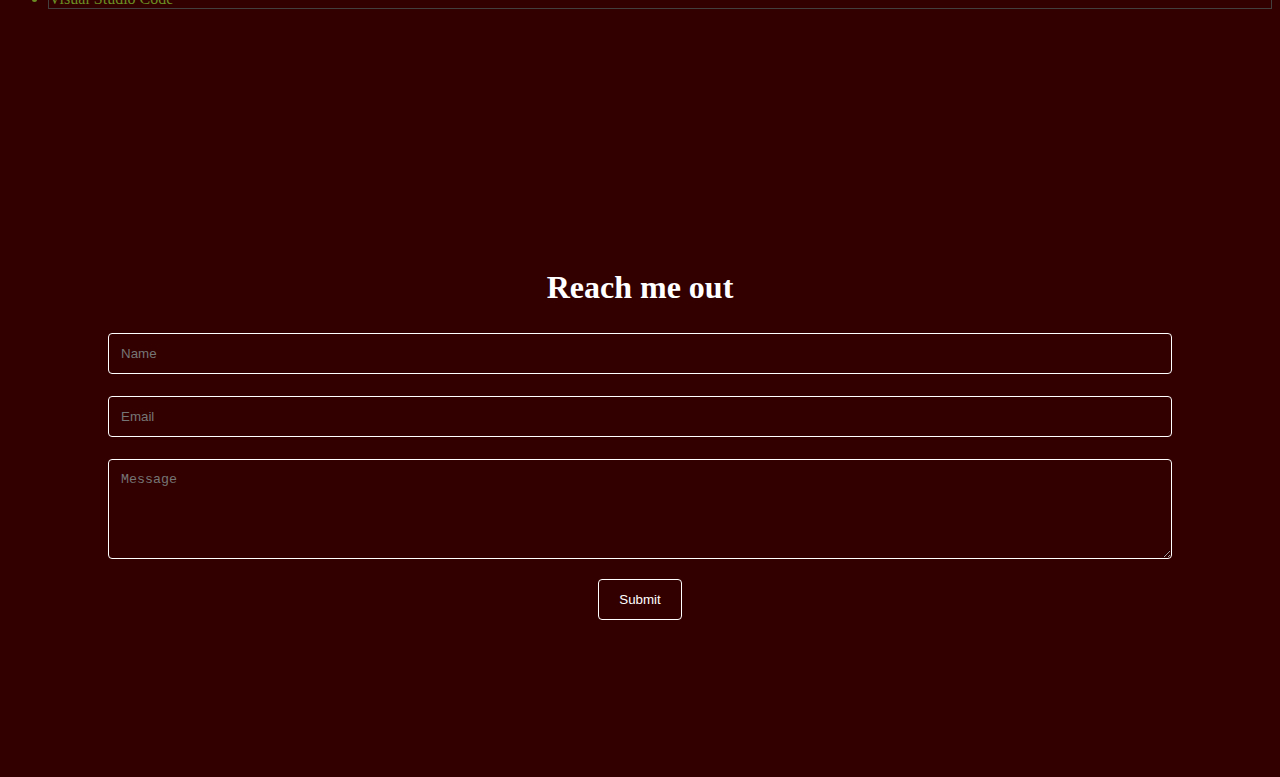
==== commit 412c3b97: "<a href="https://docs.google.com/forms/d/e/1FAIpQLSd8eQS-tcNwkzicrIyZKSiQVO0OPRy5CjAv8iKG5lNnOmH_hg/" ====
--- a/index.html
+++ b/index.html
@@ -29,7 +29,7 @@
 				<ul class="navbar-nav mr-auto">
 					<!-- contact email info -->
 					<li class="navbar-item p-3">
-						<iframe src="https://docs.google.com/forms/d/e/1FAIpQLSd8eQS-tcNwkzicrIyZKSiQVO0OPRy5CjAv8iKG5lNnOmH_hg/viewform?embedded=true" width="640" height="892" frameborder="0" marginheight="0" marginwidth="0">Loading…</iframe>">Reach Out to Me!</a>
+						<a href="https://docs.google.com/forms/d/e/1FAIpQLSd8eQS-tcNwkzicrIyZKSiQVO0OPRy5CjAv8iKG5lNnOmH_hg/viewform?embedded=true" width="640" height="892" frameborder="0" marginheight="0" marginwidth="0">Reach Out to Me!</a>
 						
 					</li>
 				</ul>
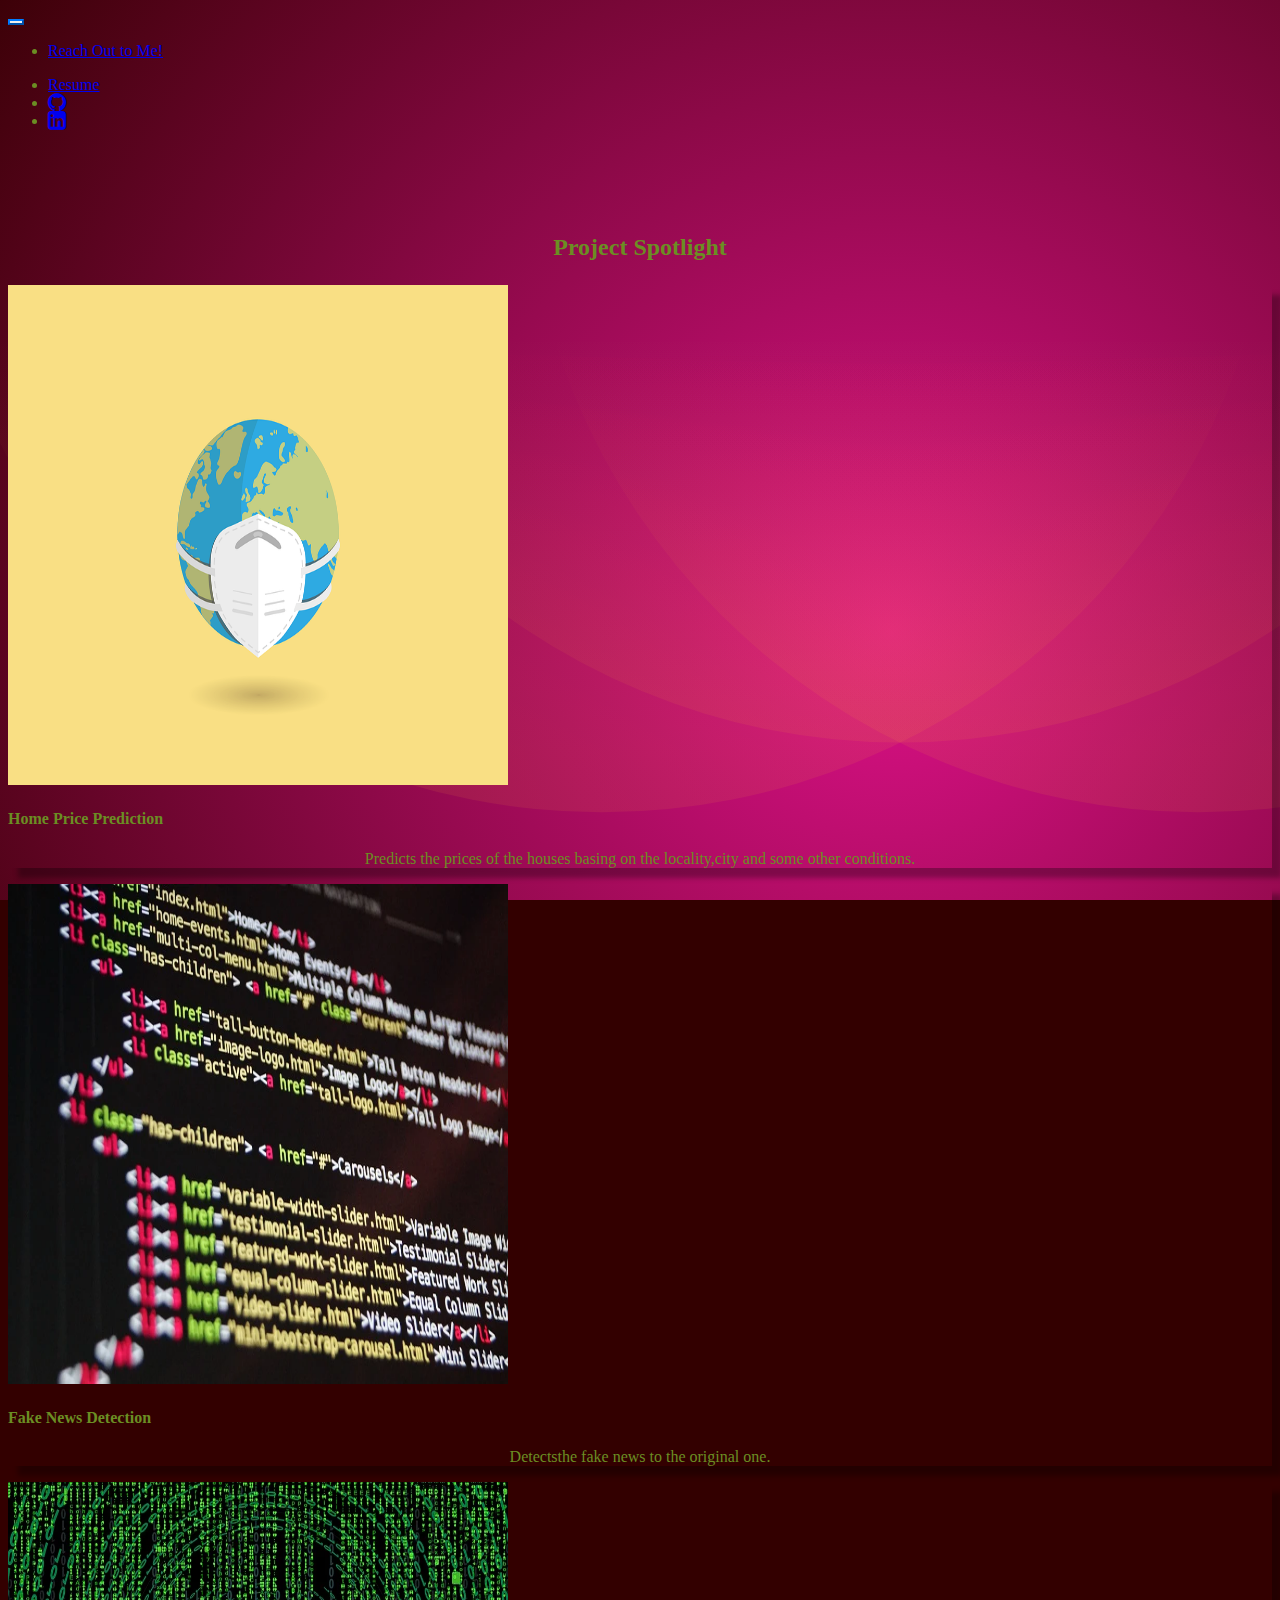
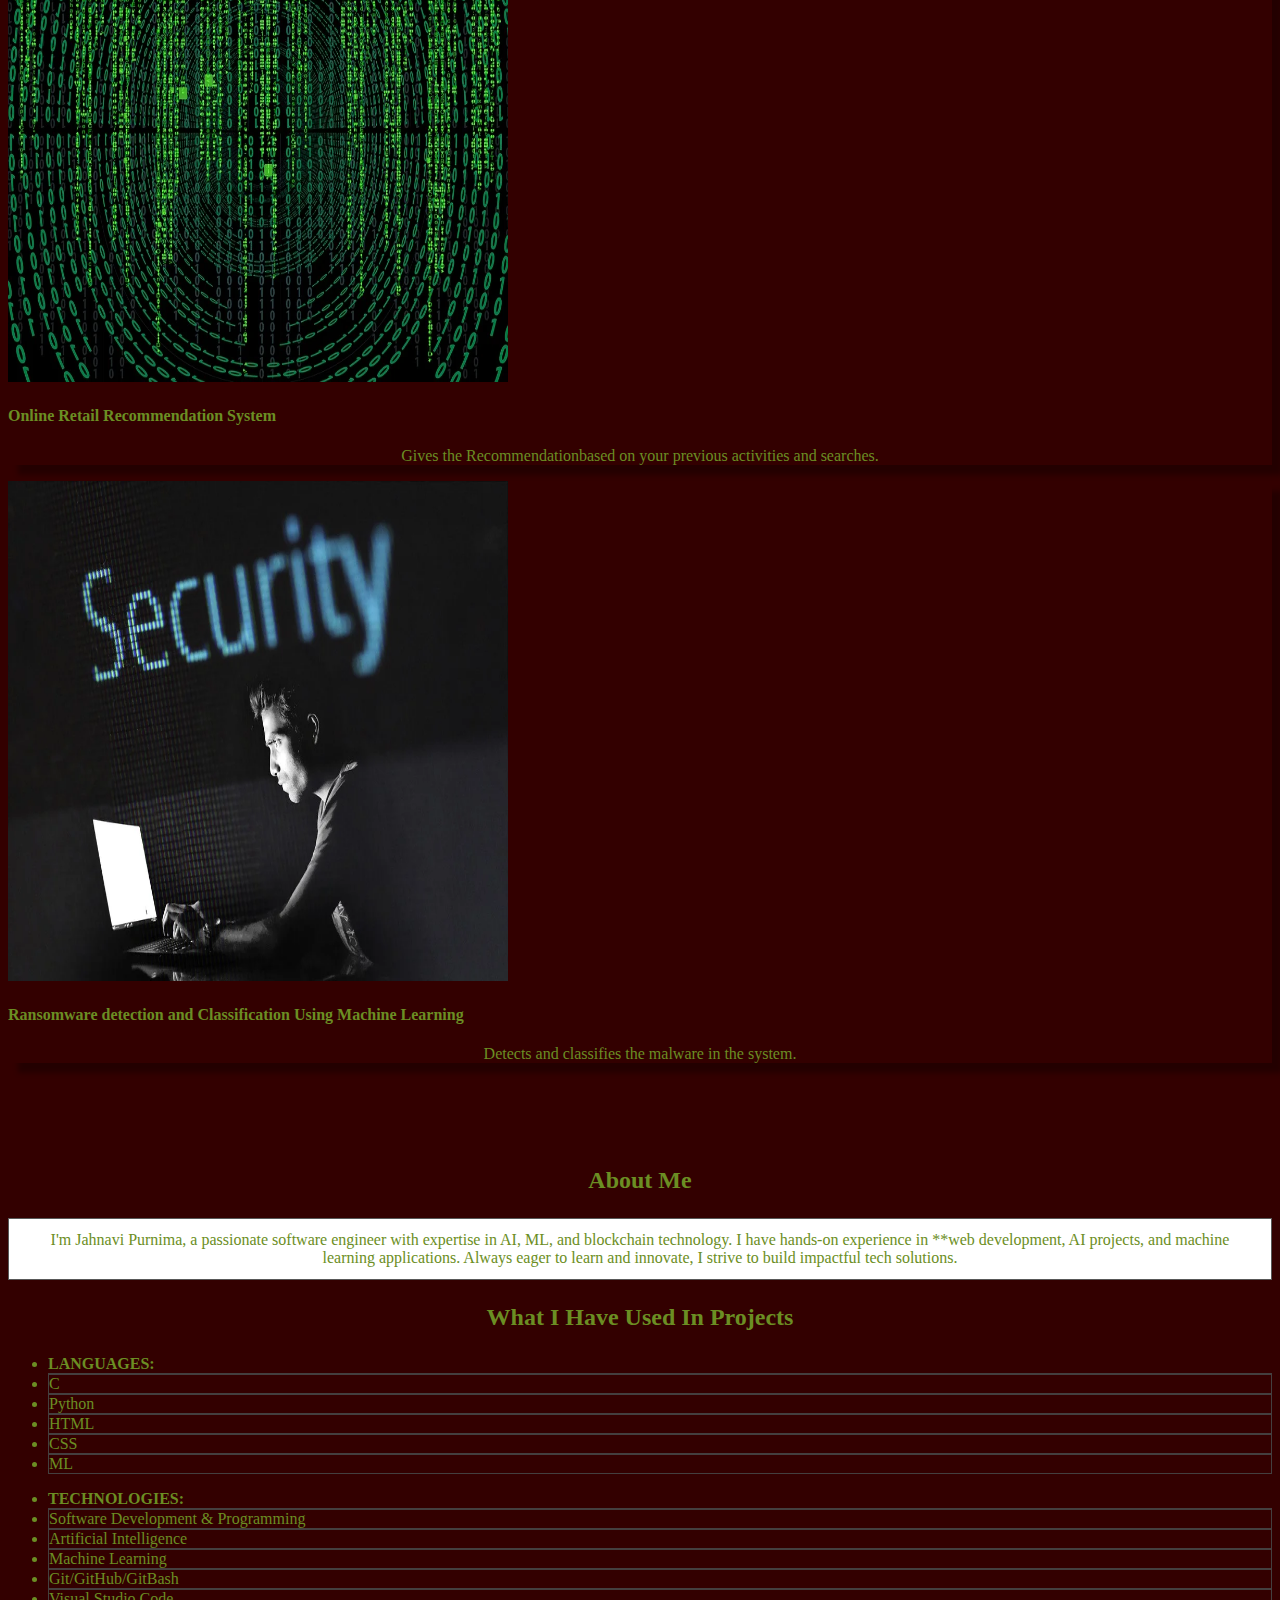
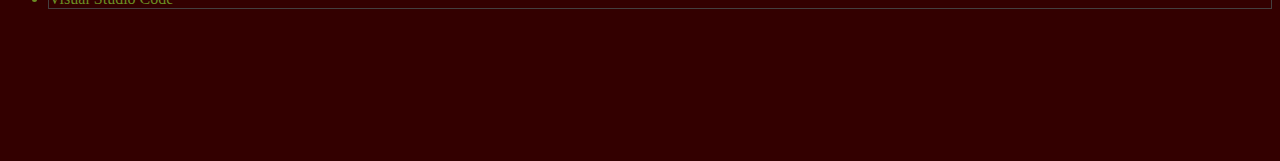
==== commit 63f9166d: "<div class="container" id="white-space-div"></div>  	<!-- Scripts section --> 	<script src="https://" ====
--- a/index.html
+++ b/index.html
@@ -143,27 +143,7 @@
 
 	<div class="container" id="white-space-div"></div>
 
-	<div class="container" id="white-space-div"></div>
-
-	<!-- Scripts section -->
-	<script src="https://stackpath.bootstrapcdn.com/bootstrap/4.1.3/js/bootstrap.min.js"
-		integrity="sha384-ChfqqxuZUCnJSK3+MXmPNIyE6ZbWh2IMqE241rYiqJxyMiZ6OW/JmZQ5stwEULTy"
-		crossorigin="anonymous"></script>
-
-		<div class="container last">
-			<div class="section ">
-				<div class="contact">
-					<h1>Reach me out</h1>
-			
-			  <form action="">
-		<input type="text" placeholder="Name">
-		<input type="text" placeholder="Email">
-		<textarea name="" id="" cols="30" rows="10" placeholder="Message" style="height: 100px;"></textarea>
-		<input type="submit">
-			  </form>
-				</div>
-			</div>
-		</div>
+	
 		
 </body>
 
